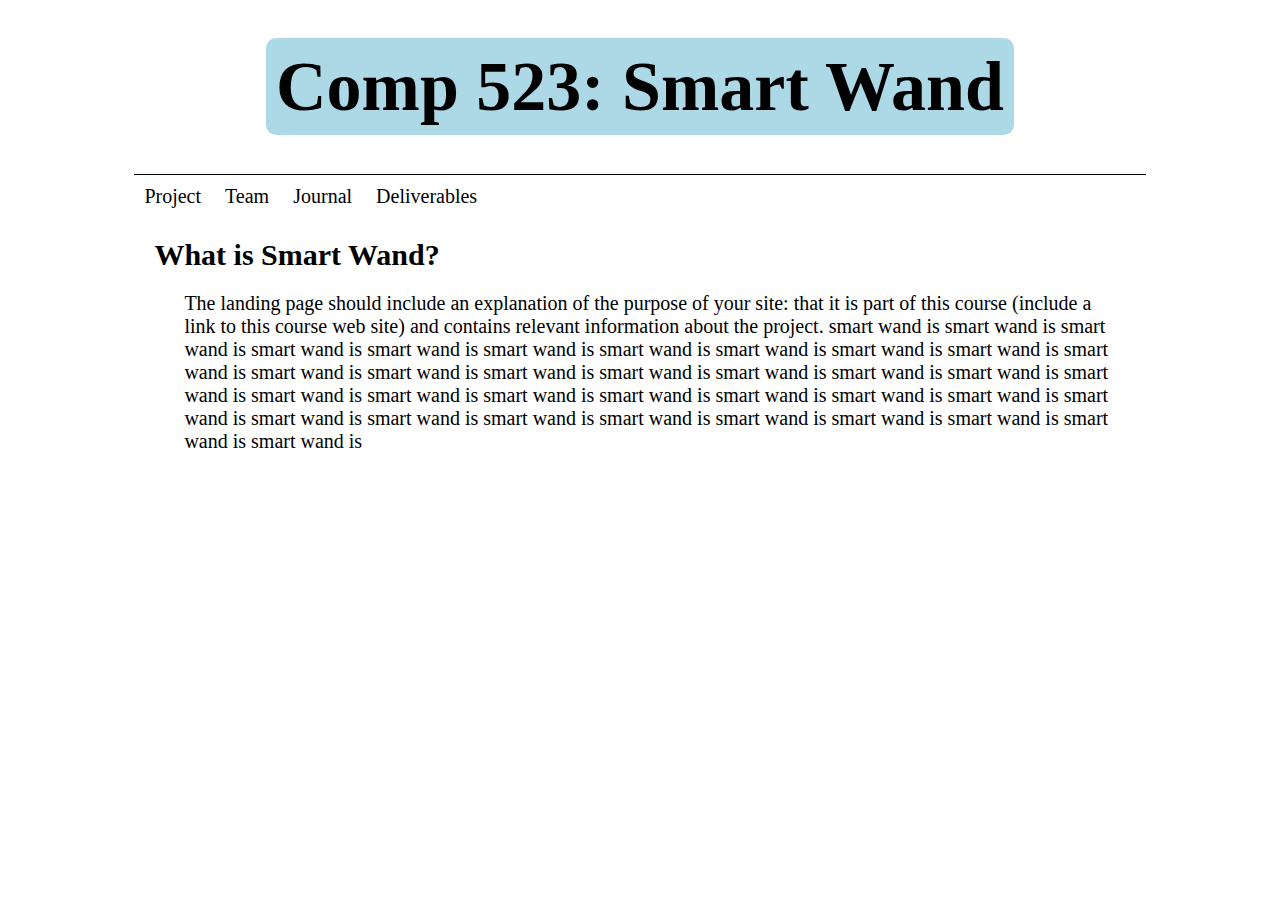
==== index.html @ 8c691284 "Website Skeleton Without Info" ====
<!doctype html>

<html lang="en">
<head>
  <meta charset="utf-8">
  <meta name="viewport" content="width=device-width, initial-scale=1">
  <link rel="stylesheet" href="style.css">
</head>

<body>
    <h1 id="title">
        <a href="index.html" style="background-color: lightblue; border-radius: 10px; padding: 10px;">
            Comp 523: Smart Wand
        </a>
    </h1>    
    <div id="nav_menu">
        <a class ="nav_button" href="project.html" id="proj_button">Project</a>
        <a class ="nav_button" href="team.html" id="team_button">Team</a>
        <a class ="nav_button" href="journal.html" id="journ_button">Journal</a>
        <a class ="nav_button" href="deliverables.html" id="deli_button">Deliverables</a>
    </div>

    <div class="p_container">
        <h1 class="subtitle">
            What is Smart Wand?
        </h1>
        <p>
            The landing page should include an explanation of the purpose of your site: that it is part of this course (include a link to this course web site) and contains relevant information about the project.
            smart wand is smart wand is smart wand is smart wand is smart wand is smart wand is 
            smart wand is smart wand is smart wand is smart wand is smart wand is smart wand is 
            smart wand is smart wand is smart wand is smart wand is smart wand is smart wand is 
            smart wand is smart wand is smart wand is smart wand is smart wand is smart wand is 
            smart wand is smart wand is smart wand is smart wand is smart wand is smart wand is 
            smart wand is smart wand is smart wand is smart wand is smart wand is smart wand is 
        </p>
    </div>
</body>
</html>
---- style.css ----
* {
    font-family: "Times New Roman", Times, serif;
}

#title {
    font-size: 70px;
    text-align: center;
    cursor: pointer;
}

#nav_menu {
    border-top: 1px solid black;
    margin-left: 10%;
    margin-right:10%;
}

.nav_button {
    display: inline-block;
    font-size: 20px;
    padding: 10px;
    border-right: 10px;
    border-radius: 5px;
}

.nav_button:hover {
    background-color: lightblue;
    cursor: pointer;
}

.p_container {
    padding-left: 20px;
    padding-right: 20px;
    margin-top: 20px;
    margin-left: 10%;
    margin-right:10%;
}

.subtitle {
    font-size: 30px;
}

p {
    font-size: 20px;
    padding-left:30px
}

a:link {
    text-decoration: none;
    color: black;
}
  
a:visited {
    text-decoration: none;
    color: black;
}
  
a:hover {
    text-decoration: none;
    color: black;
}
  
a:active {
    text-decoration: none;
    color: black;
}
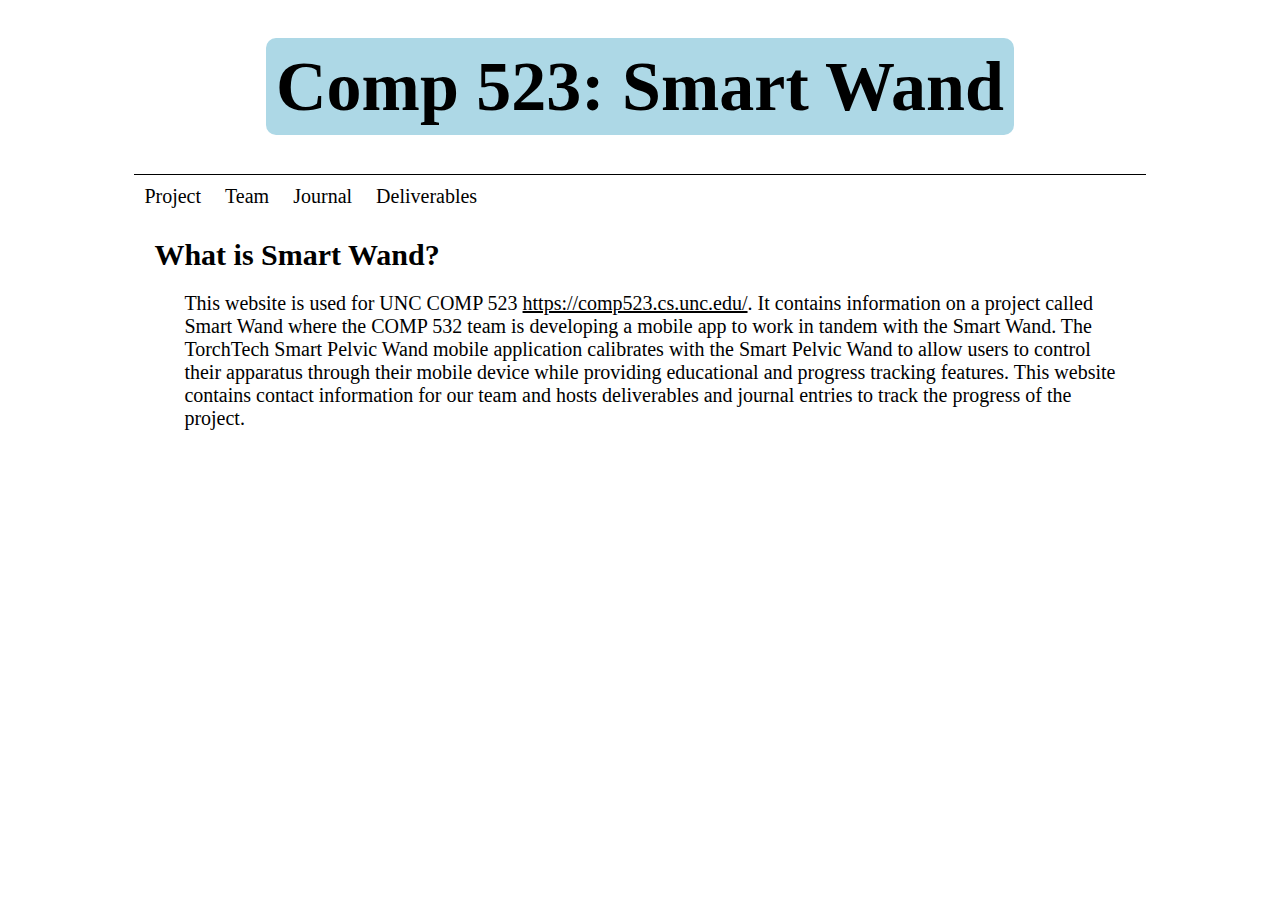
==== commit f4c2e78c: "website with information added" ====
--- a/index.html
+++ b/index.html
@@ -25,13 +25,13 @@
             What is Smart Wand?
         </h1>
         <p>
-            The landing page should include an explanation of the purpose of your site: that it is part of this course (include a link to this course web site) and contains relevant information about the project.
-            smart wand is smart wand is smart wand is smart wand is smart wand is smart wand is 
-            smart wand is smart wand is smart wand is smart wand is smart wand is smart wand is 
-            smart wand is smart wand is smart wand is smart wand is smart wand is smart wand is 
-            smart wand is smart wand is smart wand is smart wand is smart wand is smart wand is 
-            smart wand is smart wand is smart wand is smart wand is smart wand is smart wand is 
-            smart wand is smart wand is smart wand is smart wand is smart wand is smart wand is 
+            This website is used for UNC COMP 523 <a href="https://comp523.cs.unc.edu/" style="text-decoration: underline;">https://comp523.cs.unc.edu/</a>. 
+            It contains information on a project called 
+            Smart Wand where the COMP 532 team is developing a mobile app to work in tandem with 
+            the Smart Wand. The TorchTech Smart Pelvic Wand mobile application calibrates
+            with the Smart Pelvic Wand to allow users to control their apparatus 
+            through their mobile device while providing educational and progress tracking features. This website contains contact information for our team and hosts deliverables and journal entries
+            to track the progress of the project.
         </p>
     </div>
 </body>
--- a/style.css
+++ b/style.css
@@ -62,4 +62,8 @@
 a:active {
     text-decoration: none;
     color: black;
+}
+
+li {
+    font-size: 20px;
 }